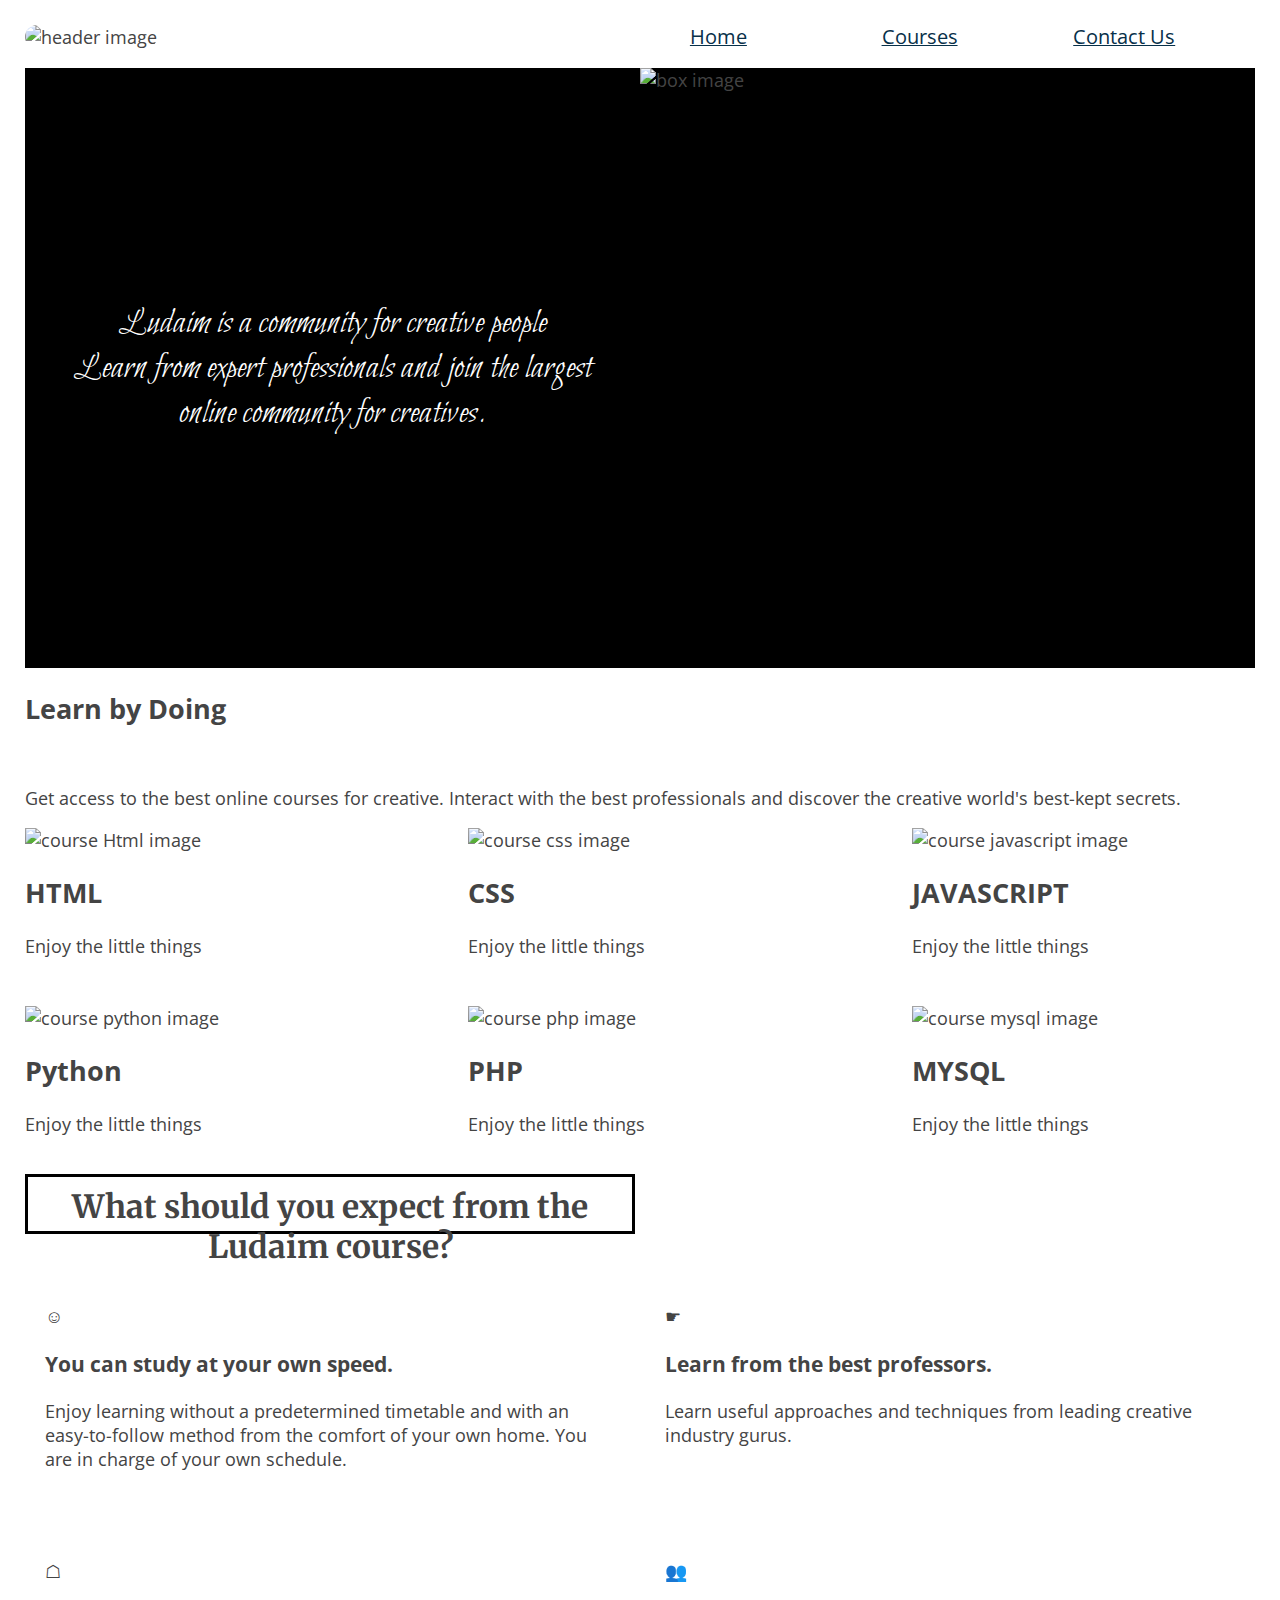
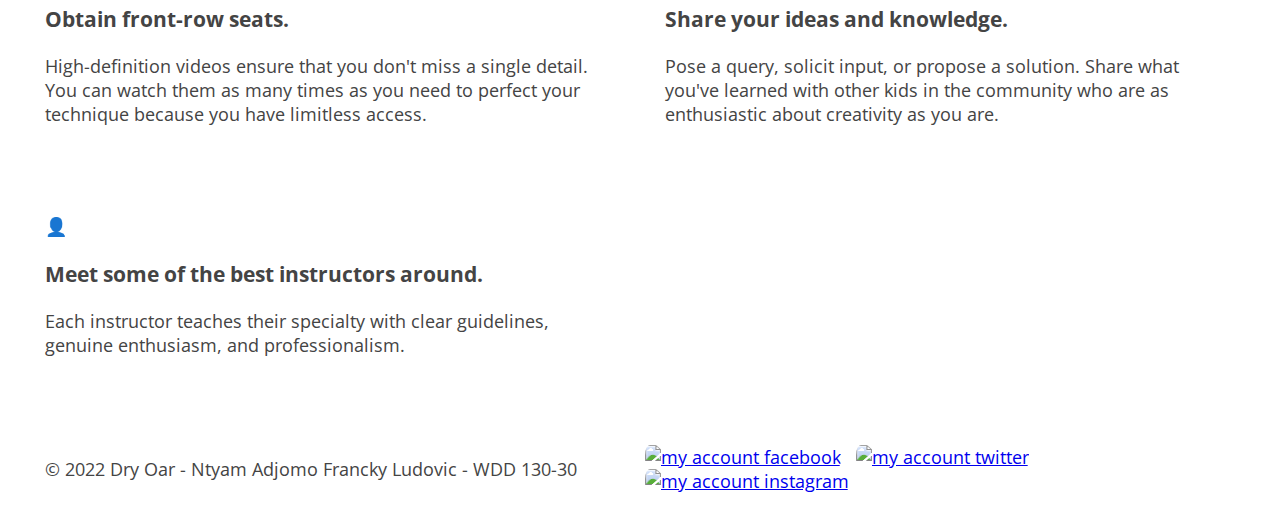
==== index.html @ 741d00c7 "🌌😚 Checkpoint ./style.css:40824721/1485 ./index.html:40824721/1021" ====
<!DOCTYPE html>
<html lang="en-us">
  <head>
    <meta charset="utf-8" />
    <meta name="viewport" content="width=device-width, initial-scale=1" />
    <title>Ludaim</title>
    <link rel="stylesheet" href="style.css" />
  </head>
  <body>
    <div id="container">
      <header>
        <div class="logo-box">
          <img
            src="https://cdn.glitch.global/3646bf9d-c889-4776-b30a-2f760f8d440a/ludaim_logo.png?v=1644066253479"
            alt="header image"
          />
        </div>
        <nav>
          <ul>
            <li><a href="index.html">Home</a></li>
            <li><a href="courses.html">Courses</a></li>
            <li><a href="contact.html">Contact Us</a></li>
          </ul>
        </nav>
      </header>
      <main>
        <div class="banner-box">
          <img
            src="https://cdn.glitch.global/3646bf9d-c889-4776-b30a-2f760f8d440a/Home_image.png?v=1644068769131"
            alt="box image"
          />

          <div class="banner-content">
            <p>
              Ludaim is a community for creative people<br />
              Learn from expert professionals and join the largest online
              community for creatives.
            </p>
          </div>
        </div>
        <div class="content-main">
          <h2>Learn by Doing</h2>
          <p>
            Get access to the best online courses for creative. Interact with
            the best professionals and discover the creative world's best-kept
            secrets.
          </p>
          <div class="courses">
            <article class="html">
              <img
                src="https://cdn.glitch.global/3646bf9d-c889-4776-b30a-2f760f8d440a/html.png?v=1644125349720"
                alt="course Html image"
              />
              <div class="description-course-1">
                <h2>HTML</h2>
                <p>Enjoy the little things</p>
              </div>
            </article>
            <article class="css">
              <img
                src="https://cdn.glitch.global/3646bf9d-c889-4776-b30a-2f760f8d440a/css.png?v=1644125329106"
                alt="course css image"
              />
              <div class="description-course-2">
                <h2>CSS</h2>
                <p>Enjoy the little things</p>
              </div>
            </article>
            <article class="javascript">
              <img
                src="https://cdn.glitch.global/3646bf9d-c889-4776-b30a-2f760f8d440a/javascript.png?v=1644125356375"
                alt="course javascript image"
              />
              <div class="description-course-3">
                <h2>JAVASCRIPT</h2>
                <p>Enjoy the little things</p>
              </div>
            </article>
            <article class="python">
              <img
                src="https://cdn.glitch.global/3646bf9d-c889-4776-b30a-2f760f8d440a/python.png?v=1644125340206"
                alt="course python image"
              />
              <div class="description-course-4">
                <h2>Python</h2>
                <p>Enjoy the little things</p>
              </div>
            </article>
            <article class="php">
              <img
                src="https://cdn.glitch.global/3646bf9d-c889-4776-b30a-2f760f8d440a/php.png?v=1644125372250"
                alt="course php image"
              />
              <div class="description-course-5">
                <h2>PHP</h2>
                <p>Enjoy the little things</p>
              </div>
            </article>
            <article class="mysql">
              <img
                src="https://cdn.glitch.global/3646bf9d-c889-4776-b30a-2f760f8d440a/mysql.png?v=1644125364472"
                alt="course mysql image"
              />
              <div class="description-course-6">
                <h2>MYSQL</h2>
                <p>Enjoy the little things</p>
              </div>
            </article>
          </div>

          <section >
            
            <div class="icon-contain">
                <h1>What should you expect from the Ludaim course?</h1>
                <div class="icon-description-1">
                  <span class="span-1">&#9786;</span>
                  <h3>You can study at your own speed.</h3>
                <p>
                  Enjoy learning without a predetermined timetable and with an
                  easy-to-follow method from the comfort of your own home. You are
                  in charge of your own schedule.
                </p>
              </div>
              <div class="icon-description-2">
                <span class="span-2">&#9755;</span>
                <h3>Learn from the best professors.</h3>
                <p>
                  Learn useful approaches and techniques from leading creative
                  industry gurus.
                </p>
              </div>
              <div class="icon-description-3">
                <span class="span-3">&#9750;</span>
                <h3>Obtain front-row seats.</h3>
                <p>
                  High-definition videos ensure that you don't miss a single
                  detail. You can watch them as many times as you need to perfect
                  your technique because you have limitless access.
                </p>
              </div>
              <div class="icon-description-4">
                <span class="span-4">&#128101;</span>
                <h3>Share your ideas and knowledge.</h3>
                <p>
                  Pose a query, solicit input, or propose a solution. Share what
                  you've learned with other kids in the community who are as
                  enthusiastic about creativity as you are.
                </p>
              </div>
              <div class="icon-description-5">
                <span class="span-5">&#128100;</span>
                <h3>Meet some of the best instructors around.</h3>
                <p>
                  Each instructor teaches their specialty with clear guidelines,
                  genuine enthusiasm, and professionalism.
                </p>
              </div>
            </div>
            
          </section>
        </div>
      </main>
      <footer>
       <p class="p-footer">
        &copy; 2022 Dry Oar - Ntyam Adjomo Francky Ludovic - WDD 130-30
      </p>
      <div class="social">
        <a href="https://www.facebook.com" target="_blank"><img src="https://cdn.glitch.global/b6eade24-04c1-40fd-9557-60f697c52671/rsz_facebook_logo.jpg?v=1642262692365" alt="my account facebook"></a>
        <a href="https://www.twitter.com" target="_blank"><img src="https://cdn.glitch.global/b6eade24-04c1-40fd-9557-60f697c52671/twitter.jpg?v=1642262667601" alt="my account twitter" ></a>
        <a href="https://www.instagram.com" target="_blank"><img src="https://cdn.glitch.global/b6eade24-04c1-40fd-9557-60f697c52671/instagram_logo.jpg?v=1642262712278" alt="my account instagram"></a>
      </div>
      </footer>
    </div>
  </body>
</html>
---- style.css ----
/* Fonts from Google Fonts - more at https://fonts.google.com */
@import url('https://fonts.googleapis.com/css?family=Open+Sans:400,700');
@import url('https://fonts.googleapis.com/css?family=Merriweather:400,700');
@import url('https://fonts.googleapis.com/css2?family=Bilbo+Swash+Caps&display=swap');
body {
  background-color: white;
  font-family: "Open Sans", sans-serif;
  padding: 5px 25px;
  font-size: 18px;
  margin: 0;
  color: #444444;
}

#content {
  max-width: 960px;
  margin: 0 auto;
}

h1 {
  font-family: "Merriweather", serif;
  font-size: 32px;
}

/* Header*/

header {
  display: grid;
  grid-template-columns: 1fr 1fr; 
  align-items: center;
}
img {
  max-width: 100%;
} 
.logo-box img {
  width: 110px;
  border-radius: 20px;
}
/*.logo-box{
  background-color:#073049;
  border: 1px solid white;
  margin-right: 6px;
  border-radius: 50px 50px 0 50px;
  padding: 0.5em;

} */


nav ul {
  display: grid;
  grid-template-columns: repeat(auto-fit, minmax(6em, 1fr));   
  list-style-type:none;
}


nav a {
  color: #073049;
  font-size: 1.1em;
  padding: 0.5em;
  
}
nav a:hover {
    color: #ffffff;
    background-color: #073049;
}

/* Main*/

main {
  display: block;
  background-color:#ffffff;
}
.banner-box {
  display: grid;
  grid-template-columns: 1fr 1fr;
  background-color:#000000;
  height:600px;
}
.banner-box img {
  width: 100%;
  height: 600px;
  grid-column: 2;
  grid-row: 1;
  
}
.banner-content {
  grid-column: 1;
  grid-row: 1;
  padding: 1em;
  text-align: center;
  color: #ffffff;
  font-family:"Bilbo Swash Caps", cursive;
  place-self: center;
  font-size: 2em;
}
.content-main {
  display: grid;
  grid-template-rows: 100px 1fr;
}  

.content-main h2 p {
  grid-row: 1;
  align-items: start;
}

.courses {
  display: grid;
  grid-template-columns: 1fr 1fr 1fr;
  grid-template-rows: 1fr 1fr ;
  grid-column-gap: 100px;
  grid-row-gap:30px;
 
}

.html {
  grid-column: 1;
  grid-row: 1;
  
}
.css {
  grid-column: 2;
  grid-row: 1;
}

.javascript {
  grid-column: 3;
  grid-row: 1;
}
.python {
  grid-column: 1;
  grid-row: 2;
}
.php {
  grid-column: 2;
  grid-row: 2;
}
.mysql {
  grid-column: 3;
  grid-row: 2;
}


section h1 {
  
  text-align: center;
  border: 3px solid #000000;
  margin: 20px auto;
  padding: 10px;
}

.icon-contain {
  display: grid;
  grid-template-columns: 1fr 1fr ;
  grid-template-rows: 100px 1fr 1fr 1fr;
  grid-row-gap:30px;
  grid-column-gap: 10px;
 
  
}

.icon-description-1, .icon-description-2, .icon-description-3, .icon-description-4, .icon-description-5 {
  margin: 0;
  padding: 20px;
}
.icon-description-1 {
  grid-column: 1;
  grid-row: 2;
}
.icon-description-2 {
  grid-column: 2;
  grid-row: 2;
}
.icon-description-3 {
  grid-column: 1;
  grid-row: 3;
}
.icon-description-4 {
  grid-column: 2;
  grid-row: 3;
}
.icon-description-5 {
  grid-column: 1;
  grid-row: 4;
}

/* Footer*/

footer {
  display: grid;
  height: 55px;
  grid-template-columns: 1fr 1fr;
  background-color: #ffffff;
  padding: 20px;
  border-radius: 0 0 10px 10px;
  
}
.p-footer {
  color: ;
}
.social {
  grid-column: 2/3;
  justify-self: end;
  align-self: center;
}
.social img {
    align-self: center;
    padding: 0 5px 0 5px;
}
.social a > img {
    width: 50px;
    border-radius: 10px;
}


@media screen and (max-width: 550px) {
/* beginning of media query */
    .home-grid {
    display: block;
    }

/* end of media query */
}
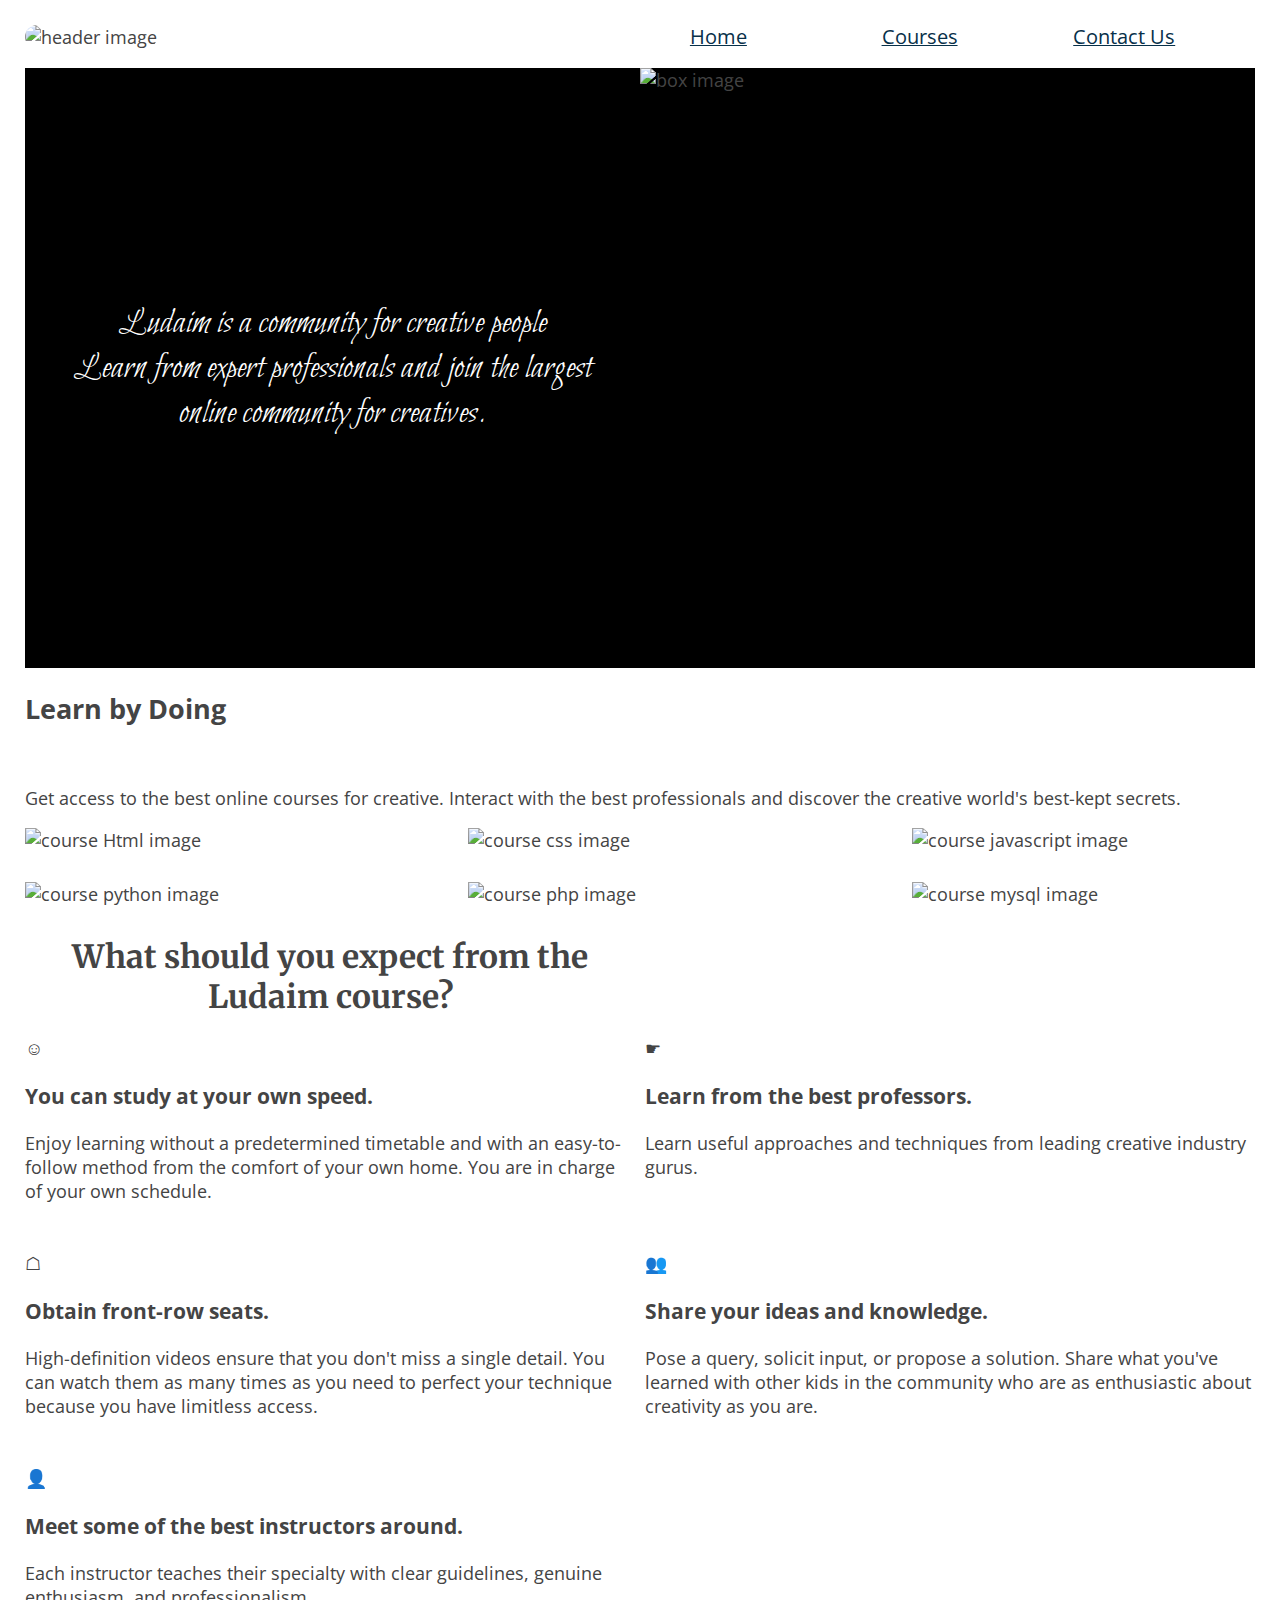
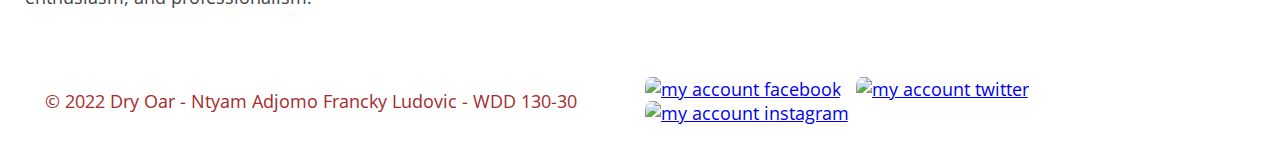
==== commit a2dbb74e: "🏕💧 Checkpoint ./courses.html:40824721/874 ./index.html:40824721/7 ./style.css:40824721/199" ====
--- a/index.html
+++ b/index.html
@@ -30,7 +30,7 @@
             alt="box image"
           />
 
-          <div class="banner-content">
+          <div class="banner-content-course">
             <p>
               Ludaim is a community for creative people<br />
               Learn from expert professionals and join the largest online
@@ -51,60 +51,42 @@
                 src="https://cdn.glitch.global/3646bf9d-c889-4776-b30a-2f760f8d440a/html.png?v=1644125349720"
                 alt="course Html image"
               />
-              <div class="description-course-1">
-                <h2>HTML</h2>
-                <p>Enjoy the little things</p>
-              </div>
+              
             </article>
             <article class="css">
               <img
                 src="https://cdn.glitch.global/3646bf9d-c889-4776-b30a-2f760f8d440a/css.png?v=1644125329106"
                 alt="course css image"
               />
-              <div class="description-course-2">
-                <h2>CSS</h2>
-                <p>Enjoy the little things</p>
-              </div>
+              
             </article>
             <article class="javascript">
               <img
                 src="https://cdn.glitch.global/3646bf9d-c889-4776-b30a-2f760f8d440a/javascript.png?v=1644125356375"
                 alt="course javascript image"
               />
-              <div class="description-course-3">
-                <h2>JAVASCRIPT</h2>
-                <p>Enjoy the little things</p>
-              </div>
+              
             </article>
             <article class="python">
               <img
                 src="https://cdn.glitch.global/3646bf9d-c889-4776-b30a-2f760f8d440a/python.png?v=1644125340206"
                 alt="course python image"
               />
-              <div class="description-course-4">
-                <h2>Python</h2>
-                <p>Enjoy the little things</p>
-              </div>
+              
             </article>
             <article class="php">
               <img
                 src="https://cdn.glitch.global/3646bf9d-c889-4776-b30a-2f760f8d440a/php.png?v=1644125372250"
                 alt="course php image"
               />
-              <div class="description-course-5">
-                <h2>PHP</h2>
-                <p>Enjoy the little things</p>
-              </div>
+              
             </article>
             <article class="mysql">
               <img
                 src="https://cdn.glitch.global/3646bf9d-c889-4776-b30a-2f760f8d440a/mysql.png?v=1644125364472"
                 alt="course mysql image"
               />
-              <div class="description-course-6">
-                <h2>MYSQL</h2>
-                <p>Enjoy the little things</p>
-              </div>
+             
             </article>
           </div>
 
--- a/style.css
+++ b/style.css
@@ -92,6 +92,16 @@
   place-self: center;
   font-size: 2em;
 }
+.banner-content-course {
+  grid-column: 1;
+  grid-row: 1;
+  padding: 1em;
+  text-align: center;
+  color: #ffffff;
+  font-family:"Bilbo Swash Caps", cursive;
+  place-self: center;
+  font-size: 2em;
+}
 .content-main {
   display: grid;
   grid-template-rows: 100px 1fr;
@@ -139,13 +149,6 @@
 }
 
 
-section h1 {
-  
-  text-align: center;
-  border: 3px solid #000000;
-  margin: 20px auto;
-  padding: 10px;
-}
 
 .icon-contain {
   display: grid;
@@ -157,10 +160,13 @@
   
 }
 
-.icon-description-1, .icon-description-2, .icon-description-3, .icon-description-4, .icon-description-5 {
-  margin: 0;
-  padding: 20px;
-}
+section h1 {
+  grid-row: 1;
+  text-align: center;
+  padding: 10px;
+}
+
+
 .icon-description-1 {
   grid-column: 1;
   grid-row: 2;
@@ -194,7 +200,7 @@
   
 }
 .p-footer {
-  color: ;
+  color: brown;
 }
 .social {
   grid-column: 2/3;
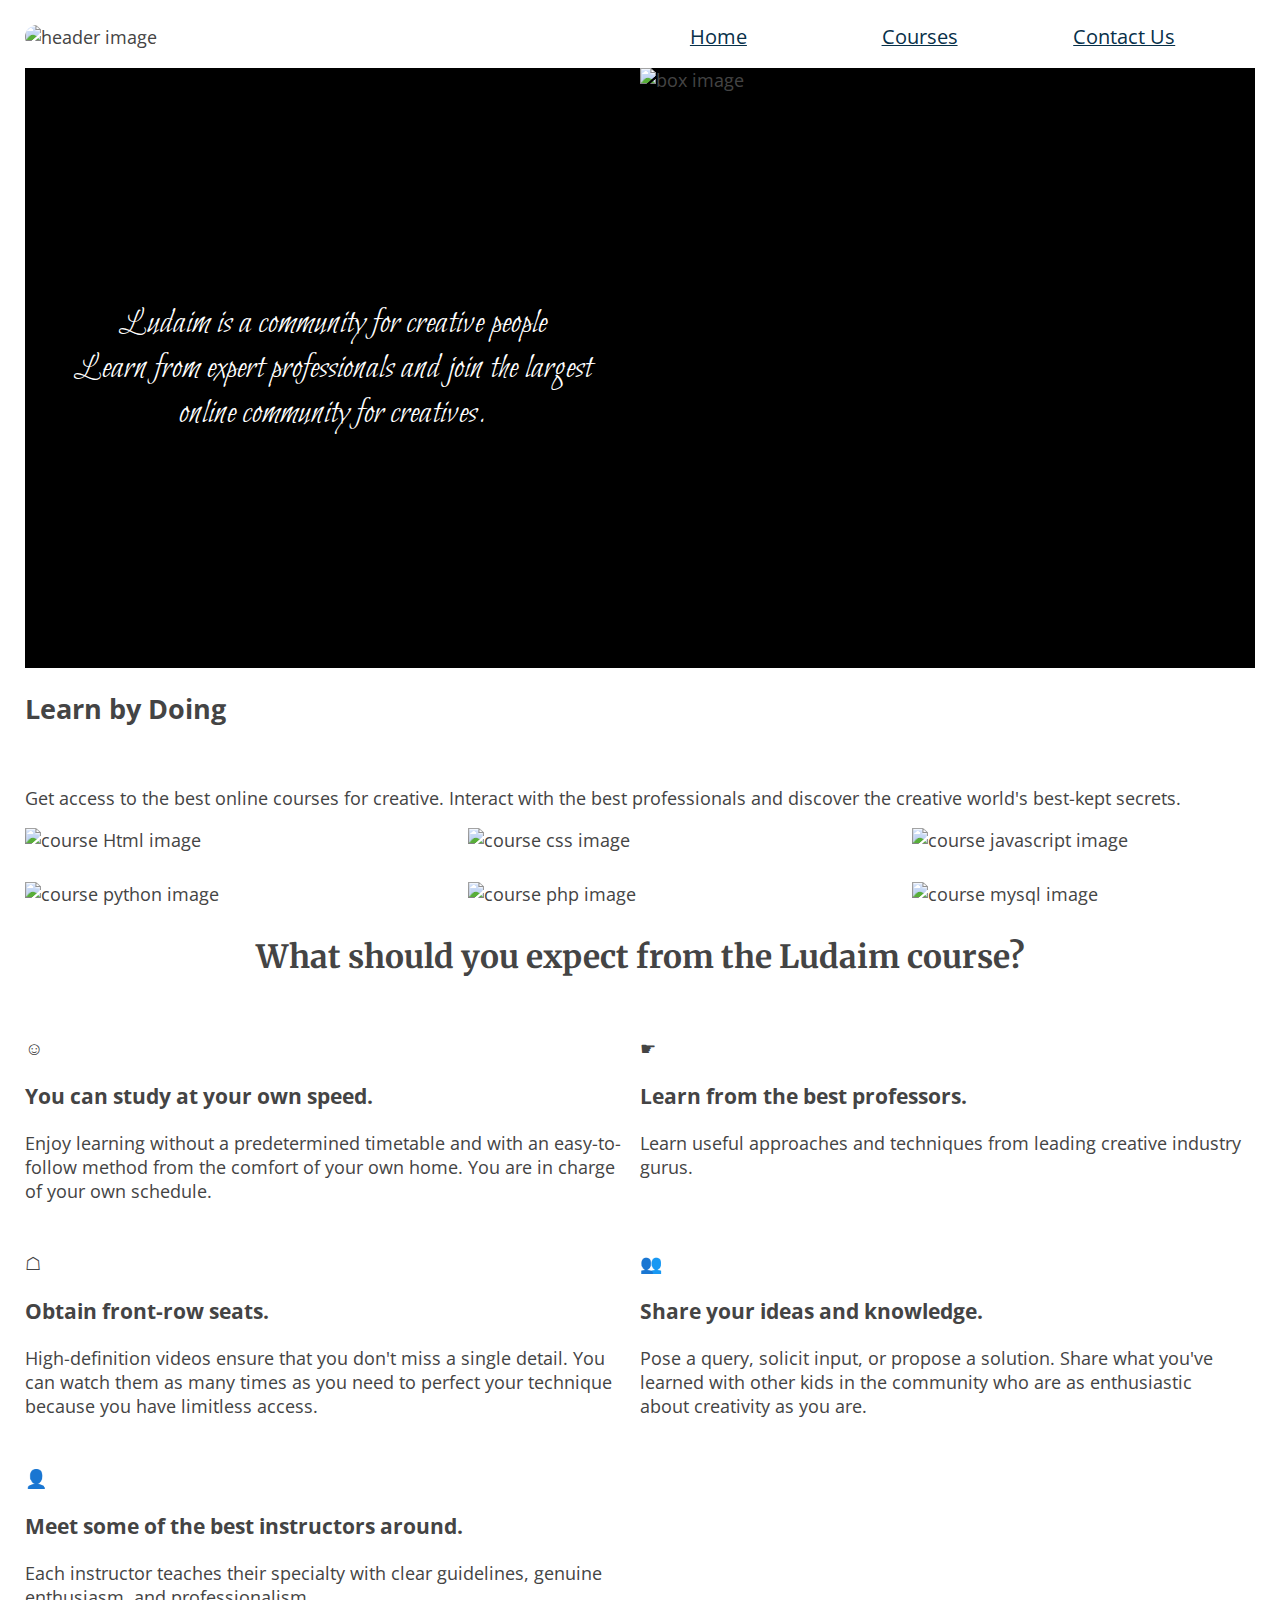
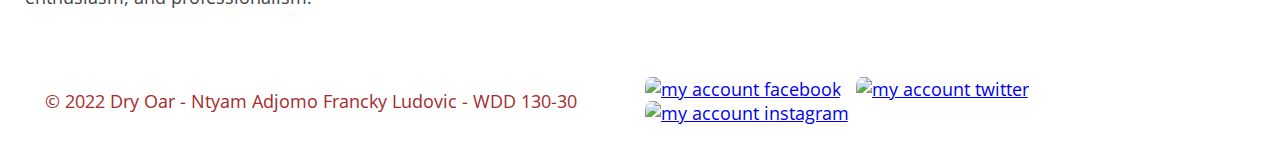
==== commit a403e9e1: "👷🎖 Checkpoint ./style.css:40824721/1134 ./contact.html:40824721/8 ./index.html:40824721/10 ./courses" ====
--- a/index.html
+++ b/index.html
@@ -30,7 +30,7 @@
             alt="box image"
           />
 
-          <div class="banner-content-course">
+          <div class="banner-content">
             <p>
               Ludaim is a community for creative people<br />
               Learn from expert professionals and join the largest online
@@ -45,7 +45,7 @@
             the best professionals and discover the creative world's best-kept
             secrets.
           </p>
-          <div class="courses">
+          <div class="courses-home-page">
             <article class="html">
               <img
                 src="https://cdn.glitch.global/3646bf9d-c889-4776-b30a-2f760f8d440a/html.png?v=1644125349720"
--- a/style.css
+++ b/style.css
@@ -20,6 +20,11 @@
   font-family: "Merriweather", serif;
   font-size: 32px;
 }
+.banner-content-course h2 {
+  font-size: 3em;
+  text-align: center;
+  margin: 190px 0px;
+}
 
 /* Header*/
 
@@ -58,6 +63,12 @@
   padding: 0.5em;
   
 }
+.course-nav a {
+  color: #ffffff;
+  font-size: 1.1em;
+  padding: 0.5em;
+  
+}
 nav a:hover {
     color: #ffffff;
     background-color: #073049;
@@ -95,24 +106,78 @@
 .banner-content-course {
   grid-column: 1;
   grid-row: 1;
-  padding: 1em;
-  text-align: center;
   color: #ffffff;
   font-family:"Bilbo Swash Caps", cursive;
-  place-self: center;
-  font-size: 2em;
-}
+  align-self: end;
+  
+}
+
+.course-nav ul {
+  display: grid;
+  grid-template-columns: 1fr 1fr 1fr 1fr;   
+  list-style-type:none;
+  margin:100px 0px;
+  
+}
+
 .content-main {
   display: grid;
   grid-template-rows: 100px 1fr;
-}  
+}
+
+.section-1 {
+  display: grid;
+  grid-template-rows: 200px 1fr 100px;
+}
+
+.section-2 {
+  display: grid;
+  grid-template-rows: 100px 1fr;
+  margin:50px 0px;
+}
+
+.section-3 {
+  display: grid;
+  grid-template-rows: 1fr 1fr 1fr;
+  margin:50px 0px;
+  background-color: #dad1e6;
+}
+.section-3 h1 {
+  grid-row: 1;
+  align-self: center;
+  justify-self: center;
+}
+.section-3 p {
+  grid-row: 2;
+  align-self: center;
+  justify-self: center;
+  color: #0131b4;
+}
+
+.presentation {
+  grid-row: 1;
+}
+
+.button-load {
+  grid-row: 4;
+  justify-self: center;
+  text-align: center;
+  
+}
+
+
+.form-course {
+  grid-row: 3;
+  align-self: center;
+  justify-self: center;
+}
 
 .content-main h2 p {
   grid-row: 1;
   align-items: start;
 }
 
-.courses {
+.courses-home-page {
   display: grid;
   grid-template-columns: 1fr 1fr 1fr;
   grid-template-rows: 1fr 1fr ;
@@ -120,6 +185,22 @@
   grid-row-gap:30px;
  
 }
+.courses-courses-page {
+  grid-row: 2;
+  display: grid;
+  grid-template-columns: 1fr 1fr 1fr;
+  grid-template-rows: 1fr 1fr ;
+  grid-column-gap: 100px;
+  grid-row-gap:30px;
+  
+}
+
+.courses-category {
+  display: grid;
+  grid-template-columns: 1fr 1fr 1fr;
+  grid-column-gap: 100px;
+  
+}
 
 .html {
   grid-column: 1;
@@ -148,6 +229,15 @@
   grid-row: 2;
 }
 
+.html-2 {
+  grid-column: 1;
+}
+.css-2 {
+  grid-column: 2;
+}
+.javascript-2 {
+  grid-column: 3;
+}
 
 
 .icon-contain {
@@ -160,7 +250,8 @@
   
 }
 
-section h1 {
+.icon-contain h1 {
+  grid-column: 1/ span3;
   grid-row: 1;
   text-align: center;
   padding: 10px;
@@ -187,6 +278,7 @@
   grid-column: 1;
   grid-row: 4;
 }
+
 
 /* Footer*/
 
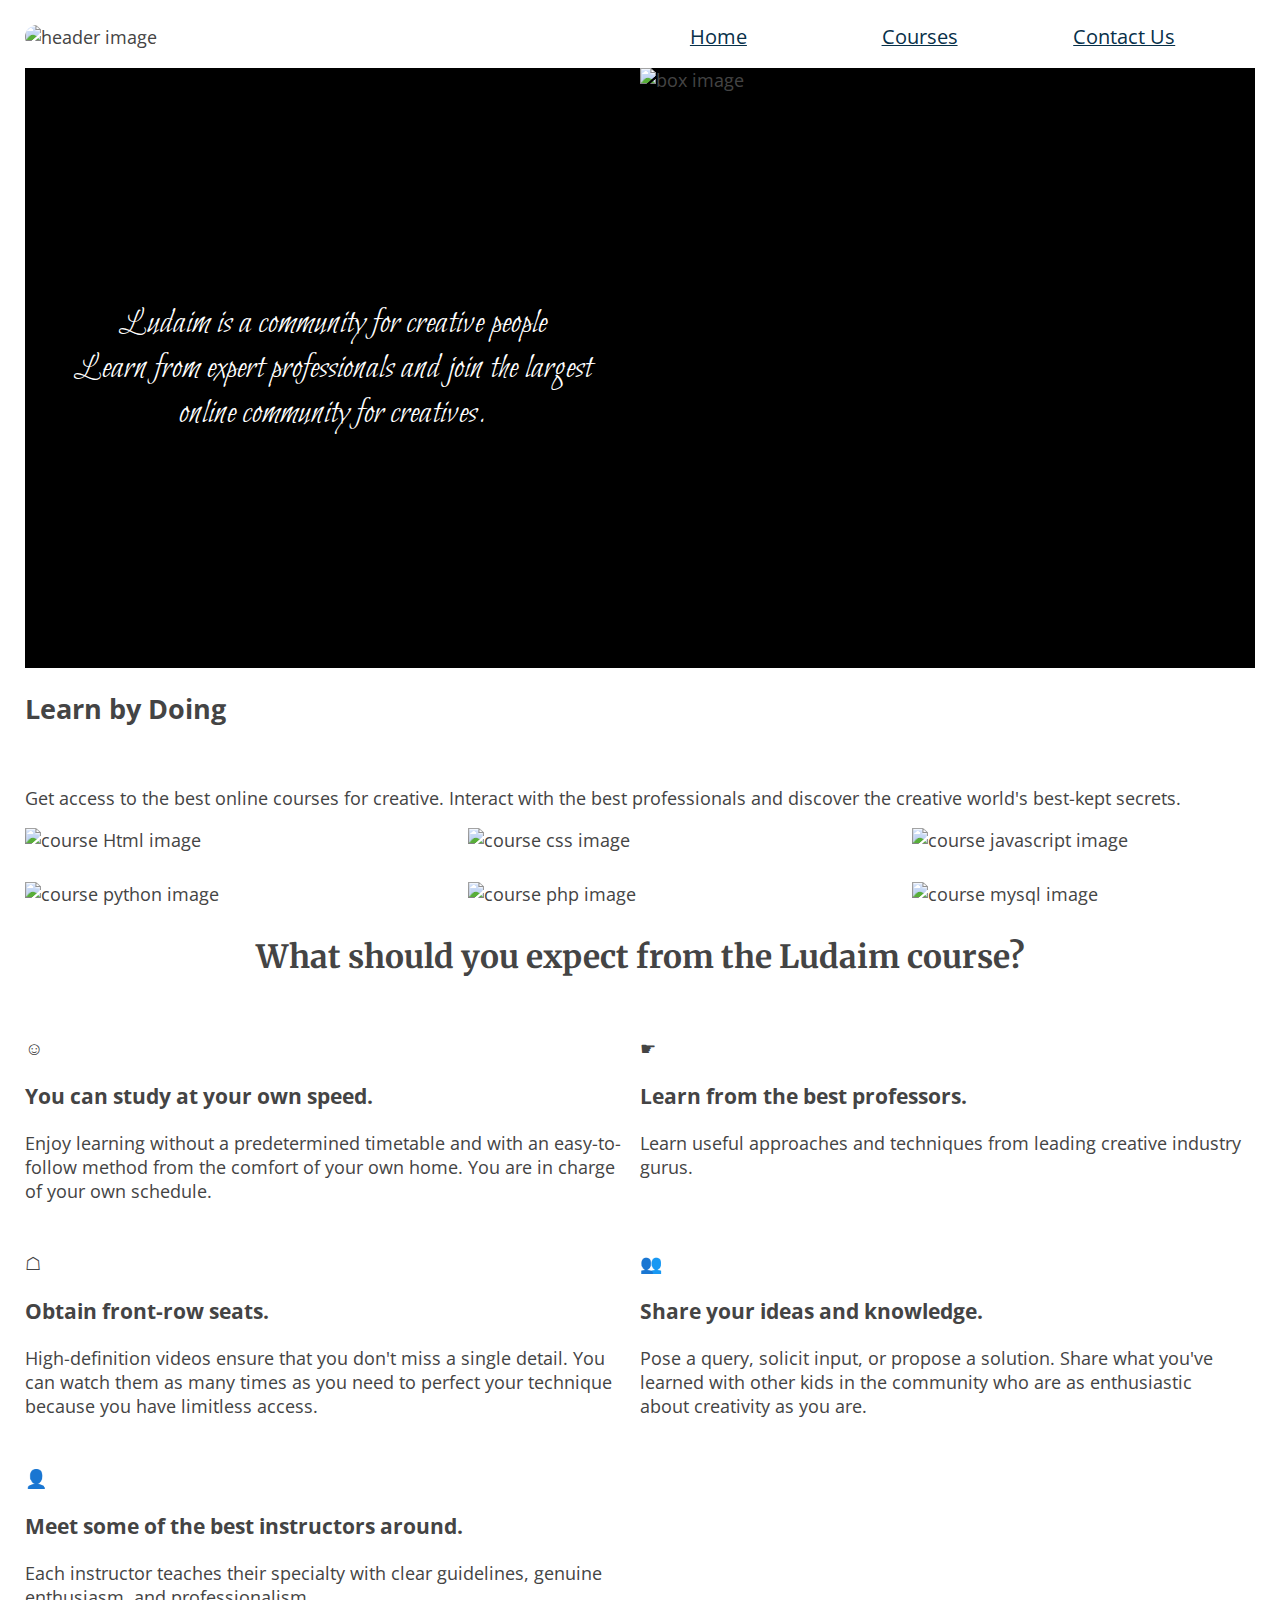
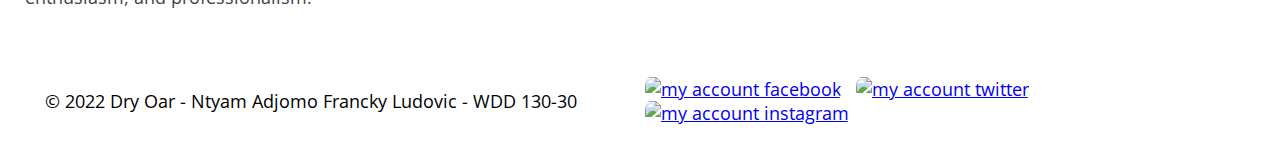
==== commit 52fd9409: "❣️🌦 Checkpoint ./index.html:40824721/122" ====
--- a/index.html
+++ b/index.html
@@ -46,48 +46,48 @@
             secrets.
           </p>
           <div class="courses-home-page">
-            <article class="html">
+            <div class="html">
               <img
                 src="https://cdn.glitch.global/3646bf9d-c889-4776-b30a-2f760f8d440a/html.png?v=1644125349720"
                 alt="course Html image"
               />
               
-            </article>
-            <article class="css">
+            </div>
+            <div class="css">
               <img
                 src="https://cdn.glitch.global/3646bf9d-c889-4776-b30a-2f760f8d440a/css.png?v=1644125329106"
                 alt="course css image"
               />
               
-            </article>
-            <article class="javascript">
+            </div>
+            <div class="javascript">
               <img
                 src="https://cdn.glitch.global/3646bf9d-c889-4776-b30a-2f760f8d440a/javascript.png?v=1644125356375"
                 alt="course javascript image"
               />
               
-            </article>
-            <article class="python">
+            </div>
+            <div class="python">
               <img
                 src="https://cdn.glitch.global/3646bf9d-c889-4776-b30a-2f760f8d440a/python.png?v=1644125340206"
                 alt="course python image"
               />
               
-            </article>
-            <article class="php">
+            </div>
+            <div class="php">
               <img
                 src="https://cdn.glitch.global/3646bf9d-c889-4776-b30a-2f760f8d440a/php.png?v=1644125372250"
                 alt="course php image"
               />
               
-            </article>
-            <article class="mysql">
+            </div>
+            <div class="mysql">
               <img
                 src="https://cdn.glitch.global/3646bf9d-c889-4776-b30a-2f760f8d440a/mysql.png?v=1644125364472"
                 alt="course mysql image"
               />
              
-            </article>
+            </div>
           </div>
 
           <section >
--- a/style.css
+++ b/style.css
@@ -80,6 +80,9 @@
   display: block;
   background-color:#ffffff;
 }
+
+/* banner-bqx and banner-contain*/
+
 .banner-box {
   display: grid;
   grid-template-columns: 1fr 1fr;
@@ -92,6 +95,9 @@
   grid-column: 2;
   grid-row: 1;
   
+}
+.banner-box-contact img {
+  width: 100%;
 }
 .banner-content {
   grid-column: 1;
@@ -125,6 +131,35 @@
   grid-template-rows: 100px 1fr;
 }
 
+.content-main-contact {
+  display:grid;
+  grid-template-rows: 150px 1fr;
+  grid-row-gap:20px;
+  background-color: #92d36e;
+  margin: 50px 10px;
+}
+.content-main-contact h1 {
+  grid-row: 1;
+  text-align: center;
+  border: 2px solid black;
+  background-color: #ffffff;
+  justify-self: center;
+  padding: 30px 40px;
+  
+}
+.info {
+  grid-row: 2;
+  text-align: center;
+  border: 2px solid black;
+  background-color: #ffa382;
+  justify-self: center;
+  font-size: 1em;
+  padding: 20px 80px;
+  
+}
+
+/* style of Section */
+
 .section-1 {
   display: grid;
   grid-template-rows: 200px 1fr 100px;
@@ -165,7 +200,6 @@
   
 }
 
-
 .form-course {
   grid-row: 3;
   align-self: center;
@@ -176,6 +210,8 @@
   grid-row: 1;
   align-items: start;
 }
+
+/* style of couses*/
 
 .courses-home-page {
   display: grid;
@@ -292,7 +328,7 @@
   
 }
 .p-footer {
-  color: brown;
+  color: black;
 }
 .social {
   grid-column: 2/3;
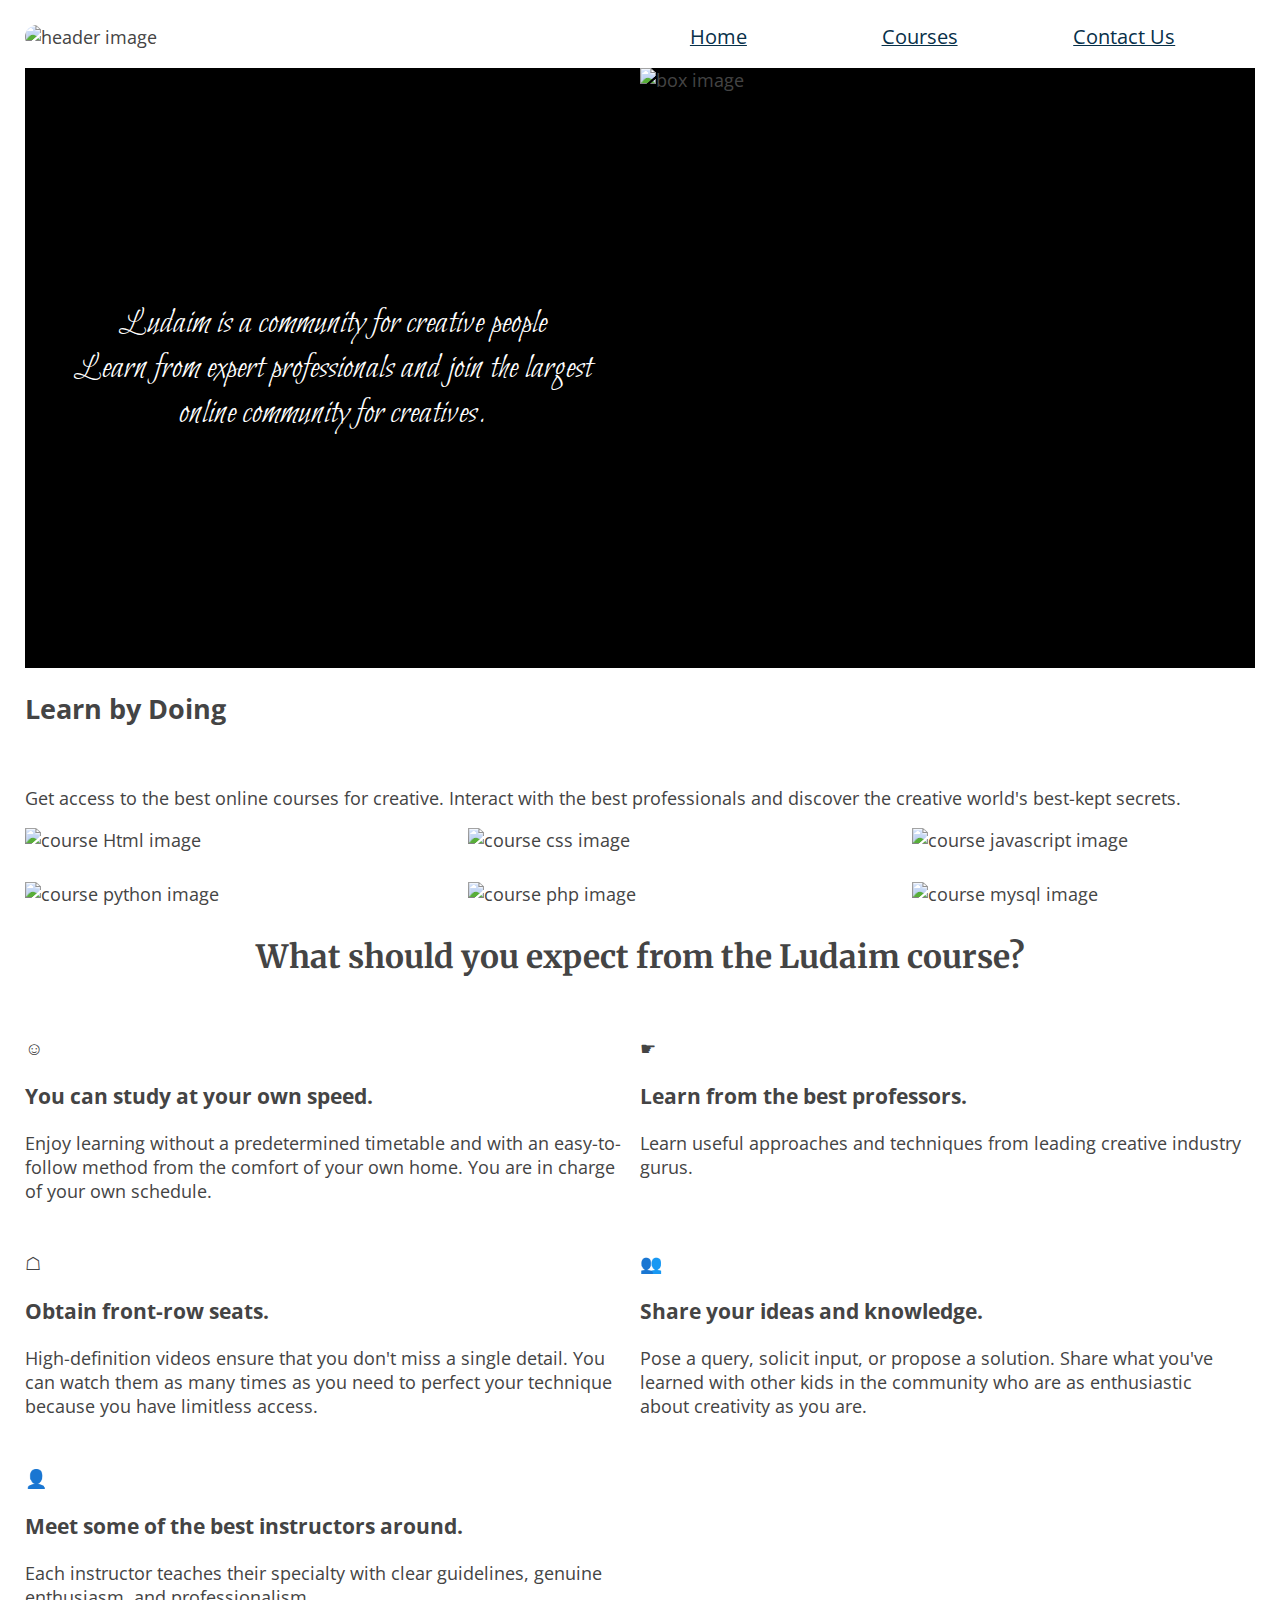
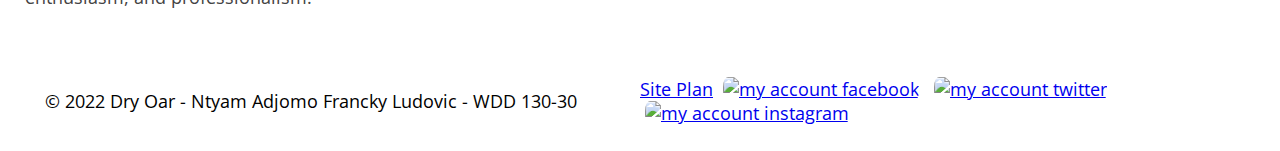
==== commit a981eb98: "😼🚛 Checkpoint ./index.html:40824721/434 ./courses.html:40824721/110 ./contact.html:40824721/110" ====
--- a/index.html
+++ b/index.html
@@ -147,6 +147,7 @@
         &copy; 2022 Dry Oar - Ntyam Adjomo Francky Ludovic - WDD 130-30
       </p>
       <div class="social">
+        <a href="https://peaceful-wandering-continent.glitch.me/site-plan.html" target="_blank">Site Plan</a>
         <a href="https://www.facebook.com" target="_blank"><img src="https://cdn.glitch.global/b6eade24-04c1-40fd-9557-60f697c52671/rsz_facebook_logo.jpg?v=1642262692365" alt="my account facebook"></a>
         <a href="https://www.twitter.com" target="_blank"><img src="https://cdn.glitch.global/b6eade24-04c1-40fd-9557-60f697c52671/twitter.jpg?v=1642262667601" alt="my account twitter" ></a>
         <a href="https://www.instagram.com" target="_blank"><img src="https://cdn.glitch.global/b6eade24-04c1-40fd-9557-60f697c52671/instagram_logo.jpg?v=1642262712278" alt="my account instagram"></a>
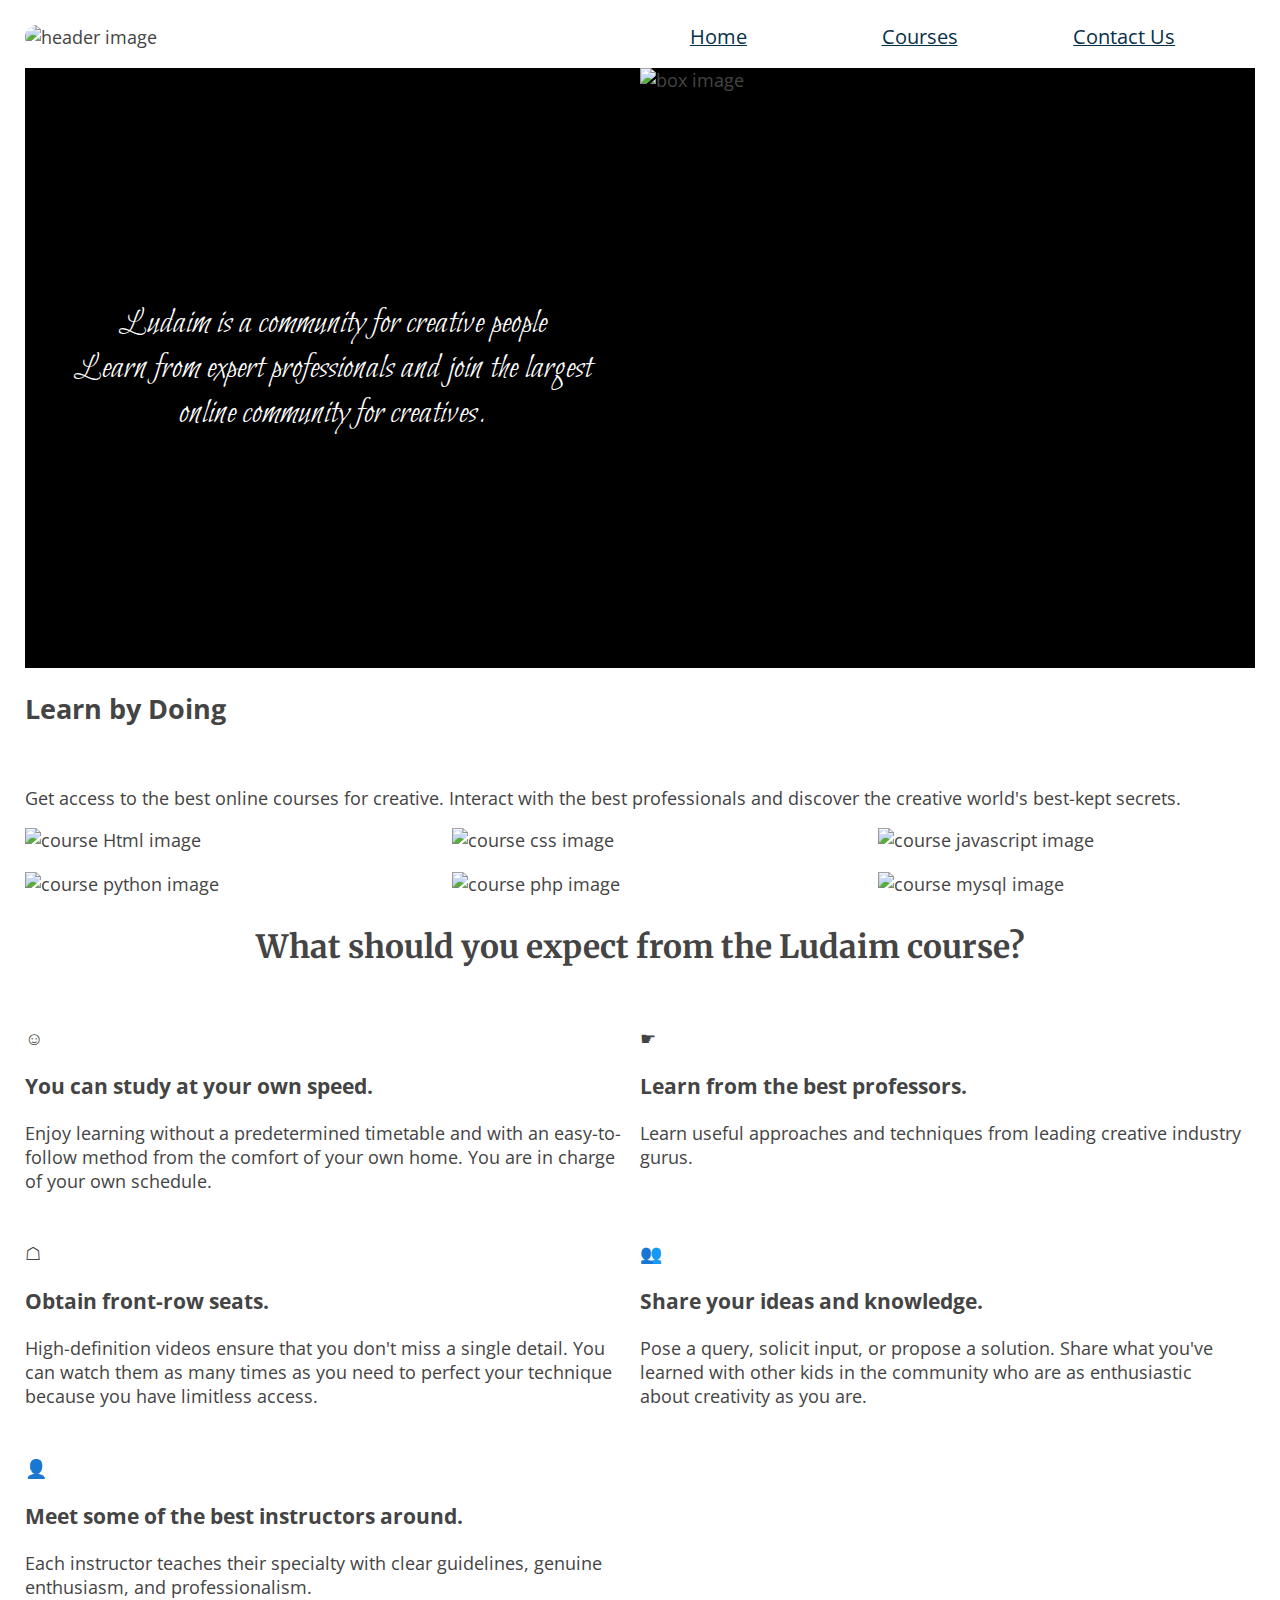
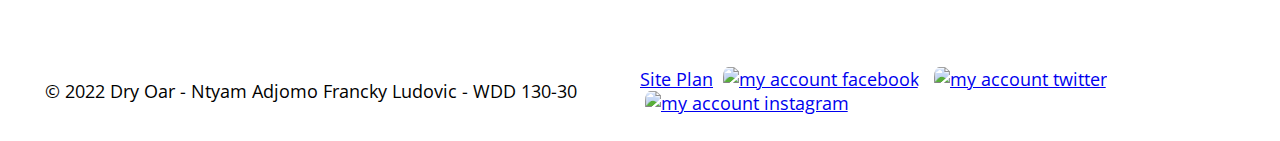
==== commit c75e8198: "🚆🍘 Checkpoint ./index.html:40824721/10 ./style.css:40824721/647" ====
--- a/index.html
+++ b/index.html
@@ -24,7 +24,7 @@
         </nav>
       </header>
       <main>
-        <div class="banner-box">
+        <div class="banner-box-home">
           <img
             src="https://cdn.glitch.global/3646bf9d-c889-4776-b30a-2f760f8d440a/Home_image.png?v=1644068769131"
             alt="box image"
--- a/style.css
+++ b/style.css
@@ -63,10 +63,16 @@
   padding: 0.5em;
   
 }
-.course-nav a {
+.course-nav-1 a {
   color: #ffffff;
-  font-size: 1.1em;
+  font-size: 1em;
   padding: 0.5em;
+  
+}
+.course-nav-2 a {
+  color: #073049;
+  font-size: 0.7em;
+  padding: 0.1em;
   
 }
 nav a:hover {
@@ -83,13 +89,27 @@
 
 /* banner-bqx and banner-contain*/
 
-.banner-box {
+.banner-box-home {
   display: grid;
   grid-template-columns: 1fr 1fr;
   background-color:#000000;
   height:600px;
 }
-.banner-box img {
+.banner-box-home img {
+  width: 100%;
+  height: 600px;
+  grid-column: 2;
+  grid-row: 1;
+  
+}
+
+.banner-box-courses {
+  display: grid;
+  grid-template-columns: 1fr 1fr;
+  background-color:#000000;
+  height:600px;
+}
+.banner-box-courses img {
   width: 100%;
   height: 600px;
   grid-column: 2;
@@ -162,7 +182,7 @@
 
 .section-1 {
   display: grid;
-  grid-template-rows: 200px 1fr 100px;
+  grid-template-rows: 300px 1fr 100px;
 }
 
 .section-2 {
@@ -190,7 +210,18 @@
 }
 
 .presentation {
-  grid-row: 1;
+  display: grid;
+  grid-template-rows: 100px 100px 100px;
+  grid-row: 1;
+}
+.presentation h2 {
+  grid-row: 1;
+}
+.presentation p {
+  grid-row: 2;
+}
+.presentation nav{
+  grid-row: 3;
 }
 
 .button-load {
@@ -217,8 +248,8 @@
   display: grid;
   grid-template-columns: 1fr 1fr 1fr;
   grid-template-rows: 1fr 1fr ;
-  grid-column-gap: 100px;
-  grid-row-gap:30px;
+  grid-column-gap: 50px;
+  grid-row-gap:20px;
  
 }
 .courses-courses-page {
@@ -226,15 +257,15 @@
   display: grid;
   grid-template-columns: 1fr 1fr 1fr;
   grid-template-rows: 1fr 1fr ;
-  grid-column-gap: 100px;
-  grid-row-gap:30px;
+  grid-column-gap: 50px;
+  grid-row-gap:20px;
   
 }
 
 .courses-category {
   display: grid;
   grid-template-columns: 1fr 1fr 1fr;
-  grid-column-gap: 100px;
+  grid-column-gap: 50px;
   
 }
 
@@ -347,9 +378,66 @@
 
 @media screen and (max-width: 550px) {
 /* beginning of media query */
-    .home-grid {
+    .section-1 .section-2 .section-3 footer{
     display: block;
+    
     }
+    .social a > img {
+    width: 20px;
+    border-radius: 10px;
+  }
+  .banner-box-courses .banner-box-home img {
+    width: auto;
+    height: auto;
+  }
+  .banner-box-courses {
+    height: 114px;
+    margin-bottom: 90px;
+    display: block;
+  }
+  
+  .banner-box-home {
+    display: block;
+    margin-bottom: 90px;
+  }
+  .banner-content-course h2 {
+    color: black;
+  }
+ 
+  nav ul {
+    display: block;
+  }
+  nav a {
+    font-size: 0.5em;
+  
+  }
+  .course-nav-1 {
+    color: black;
+  }
+  .course-nav-2 a {
+    font-size: 0.5em;
+    
+  }
+   .social a {
+    font-size: 0.5em;
+  }
+  .courses-category ,h4 p {
+    font-size: 0.5em;
+  }
+  .section-2 h1 a {
+    font-size: 0.5em;
+  }
+  .section-3, h1 p {
+    font-size: 0.5em;
+    padding: 10px;
+  }
+
+  .p-footer {
+    color: black;
+    font-size: 0.5em
+}
+  
+ 
 
 /* end of media query */
 }
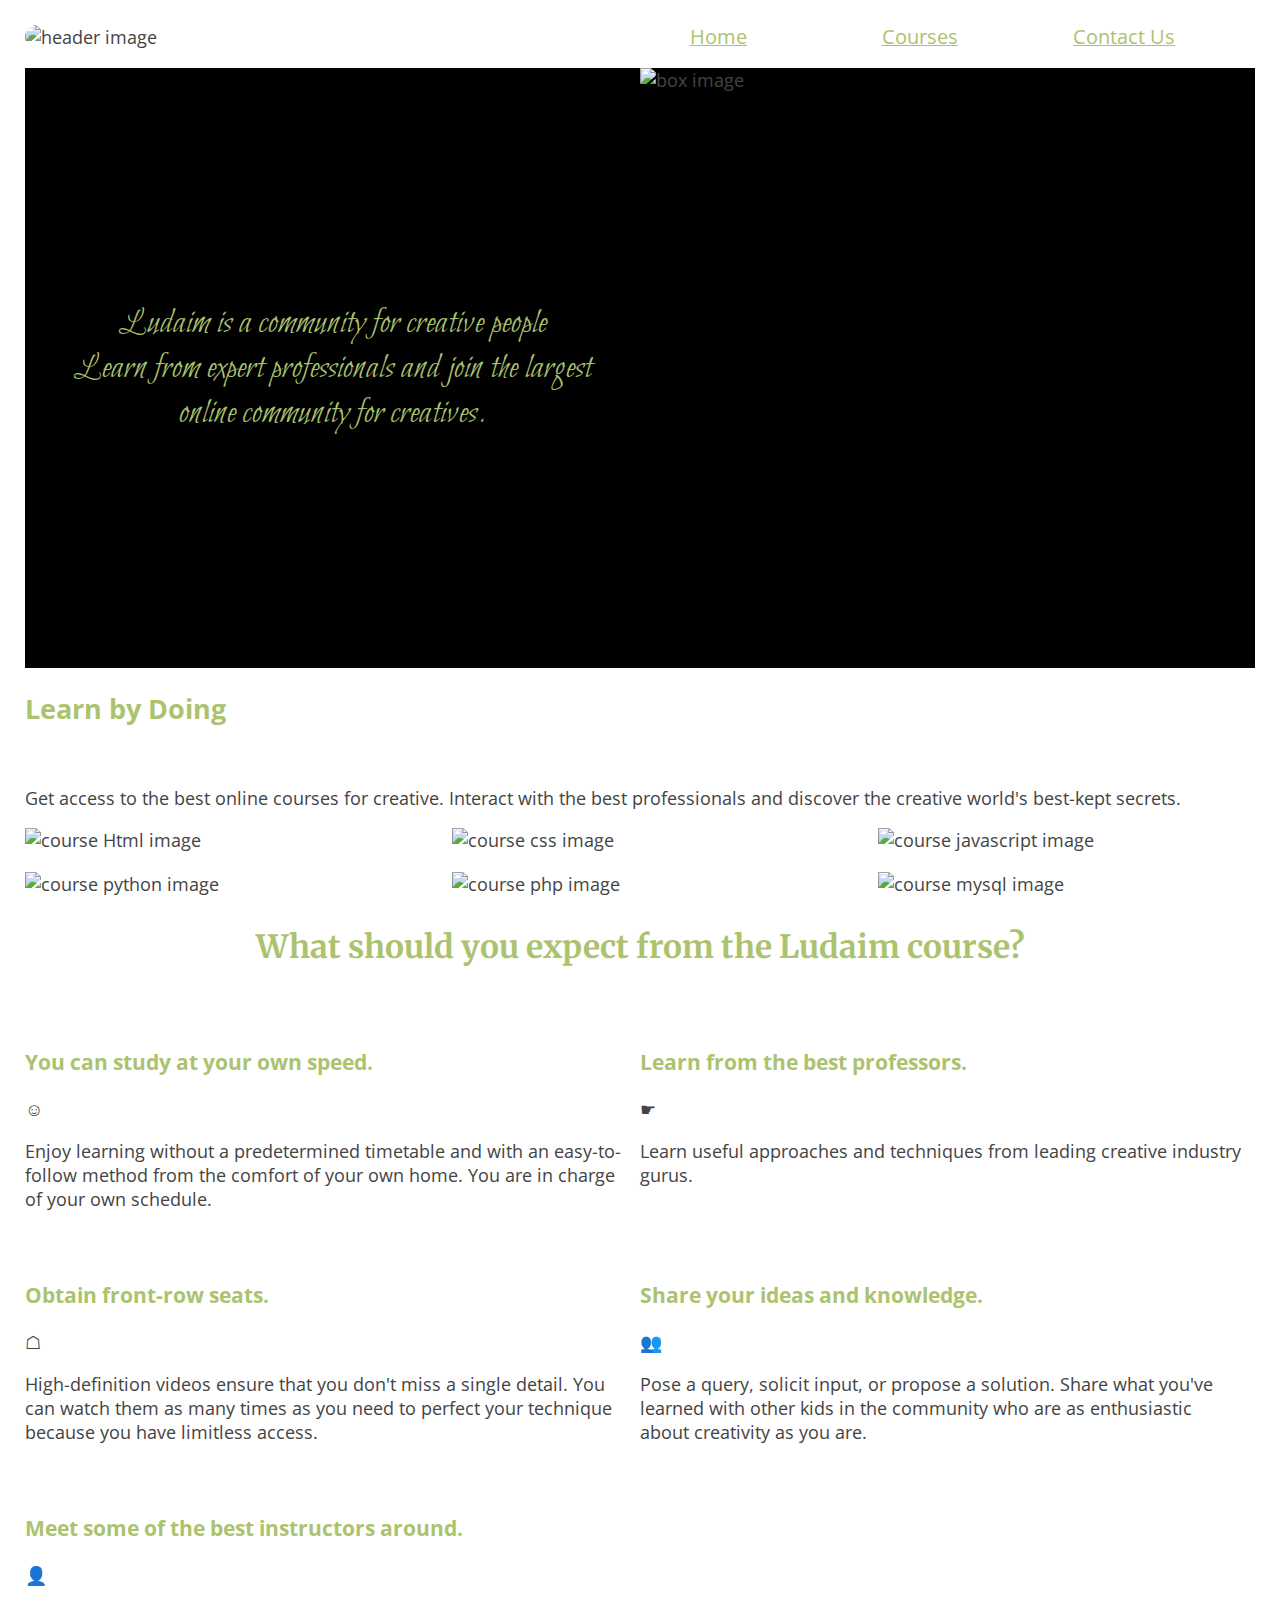
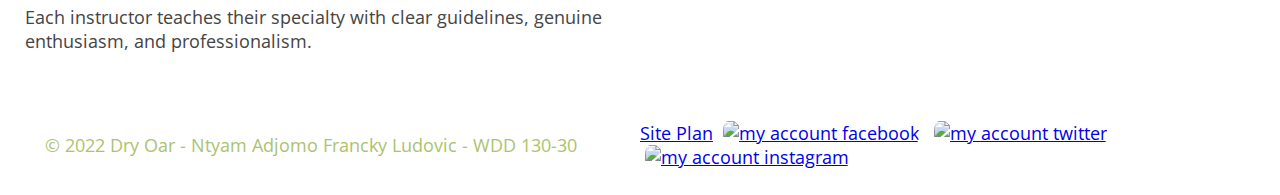
==== commit 558f4675: "⛷📖 Checkpoint ./style.css:40824721/8 ./index.html:40824721/532" ====
--- a/index.html
+++ b/index.html
@@ -26,7 +26,7 @@
       <main>
         <div class="banner-box-home">
           <img
-            src="https://cdn.glitch.global/3646bf9d-c889-4776-b30a-2f760f8d440a/Home_image.png?v=1644068769131"
+            src="https://cdn.glitch.global/3646bf9d-c889-4776-b30a-2f760f8d440a/home-banner.png?v=1644862338463"
             alt="box image"
           />
 
@@ -48,42 +48,42 @@
           <div class="courses-home-page">
             <div class="html">
               <img
-                src="https://cdn.glitch.global/3646bf9d-c889-4776-b30a-2f760f8d440a/html.png?v=1644125349720"
+                src="https://cdn.glitch.global/3646bf9d-c889-4776-b30a-2f760f8d440a/html.png?v=1644864039219"
                 alt="course Html image"
               />
               
             </div>
             <div class="css">
               <img
-                src="https://cdn.glitch.global/3646bf9d-c889-4776-b30a-2f760f8d440a/css.png?v=1644125329106"
+                src="https://cdn.glitch.global/3646bf9d-c889-4776-b30a-2f760f8d440a/css.png?v=1644864026475"
                 alt="course css image"
               />
               
             </div>
             <div class="javascript">
               <img
-                src="https://cdn.glitch.global/3646bf9d-c889-4776-b30a-2f760f8d440a/javascript.png?v=1644125356375"
+                src="https://cdn.glitch.global/3646bf9d-c889-4776-b30a-2f760f8d440a/javascript.png?v=1644864046846"
                 alt="course javascript image"
               />
               
             </div>
             <div class="python">
               <img
-                src="https://cdn.glitch.global/3646bf9d-c889-4776-b30a-2f760f8d440a/python.png?v=1644125340206"
+                src="https://cdn.glitch.global/3646bf9d-c889-4776-b30a-2f760f8d440a/python.png?v=1644864100717"
                 alt="course python image"
               />
               
             </div>
             <div class="php">
               <img
-                src="https://cdn.glitch.global/3646bf9d-c889-4776-b30a-2f760f8d440a/php.png?v=1644125372250"
+                src="https://cdn.glitch.global/3646bf9d-c889-4776-b30a-2f760f8d440a/php.png?v=1644864086020"
                 alt="course php image"
               />
               
             </div>
             <div class="mysql">
               <img
-                src="https://cdn.glitch.global/3646bf9d-c889-4776-b30a-2f760f8d440a/mysql.png?v=1644125364472"
+                src="https://cdn.glitch.global/3646bf9d-c889-4776-b30a-2f760f8d440a/mysql.png?v=1644864055959"
                 alt="course mysql image"
               />
              
@@ -95,8 +95,8 @@
             <div class="icon-contain">
                 <h1>What should you expect from the Ludaim course?</h1>
                 <div class="icon-description-1">
+                  <h3>You can study at your own speed.</h3>
                   <span class="span-1">&#9786;</span>
-                  <h3>You can study at your own speed.</h3>
                 <p>
                   Enjoy learning without a predetermined timetable and with an
                   easy-to-follow method from the comfort of your own home. You are
@@ -104,16 +104,16 @@
                 </p>
               </div>
               <div class="icon-description-2">
+                <h3>Learn from the best professors.</h3>
                 <span class="span-2">&#9755;</span>
-                <h3>Learn from the best professors.</h3>
                 <p>
                   Learn useful approaches and techniques from leading creative
                   industry gurus.
                 </p>
               </div>
               <div class="icon-description-3">
+                <h3>Obtain front-row seats.</h3>
                 <span class="span-3">&#9750;</span>
-                <h3>Obtain front-row seats.</h3>
                 <p>
                   High-definition videos ensure that you don't miss a single
                   detail. You can watch them as many times as you need to perfect
@@ -121,8 +121,8 @@
                 </p>
               </div>
               <div class="icon-description-4">
+                <h3>Share your ideas and knowledge.</h3>
                 <span class="span-4">&#128101;</span>
-                <h3>Share your ideas and knowledge.</h3>
                 <p>
                   Pose a query, solicit input, or propose a solution. Share what
                   you've learned with other kids in the community who are as
@@ -130,8 +130,8 @@
                 </p>
               </div>
               <div class="icon-description-5">
+                <h3>Meet some of the best instructors around.</h3>
                 <span class="span-5">&#128100;</span>
-                <h3>Meet some of the best instructors around.</h3>
                 <p>
                   Each instructor teaches their specialty with clear guidelines,
                   genuine enthusiasm, and professionalism.
--- a/style.css
+++ b/style.css
@@ -19,6 +19,10 @@
 h1 {
   font-family: "Merriweather", serif;
   font-size: 32px;
+  color: #ABC36F;
+}
+h2, h3, h4 {
+  color: #ABC36F;
 }
 .banner-content-course h2 {
   font-size: 3em;
@@ -40,14 +44,6 @@
   width: 110px;
   border-radius: 20px;
 }
-/*.logo-box{
-  background-color:#073049;
-  border: 1px solid white;
-  margin-right: 6px;
-  border-radius: 50px 50px 0 50px;
-  padding: 0.5em;
-
-} */
 
 
 nav ul {
@@ -58,7 +54,7 @@
 
 
 nav a {
-  color: #073049;
+  color: #ABC36F;
   font-size: 1.1em;
   padding: 0.5em;
   
@@ -70,14 +66,19 @@
   
 }
 .course-nav-2 a {
-  color: #073049;
-  font-size: 0.7em;
+  color: #ABC36F;
+  font-size: 1em;
   padding: 0.1em;
   
 }
+
+.section-2 a {
+  color: #ABC36F;
+}
+
 nav a:hover {
     color: #ffffff;
-    background-color: #073049;
+    background-color: #ABC36F;
 }
 
 /* Main*/
@@ -108,6 +109,7 @@
   grid-template-columns: 1fr 1fr;
   background-color:#000000;
   height:600px;
+  margin: 0px 0px;
 }
 .banner-box-courses img {
   width: 100%;
@@ -124,7 +126,7 @@
   grid-row: 1;
   padding: 1em;
   text-align: center;
-  color: #ffffff;
+  color: #ABC36F;
   font-family:"Bilbo Swash Caps", cursive;
   place-self: center;
   font-size: 2em;
@@ -155,7 +157,7 @@
   display:grid;
   grid-template-rows: 150px 1fr;
   grid-row-gap:20px;
-  background-color: #92d36e;
+  background-color: #E2E9C4;
   margin: 50px 10px;
 }
 .content-main-contact h1 {
@@ -171,7 +173,7 @@
   grid-row: 2;
   text-align: center;
   border: 2px solid black;
-  background-color: #ffa382;
+  background-color: #D5DABE;
   justify-self: center;
   font-size: 1em;
   padding: 20px 80px;
@@ -195,7 +197,7 @@
   display: grid;
   grid-template-rows: 1fr 1fr 1fr;
   margin:50px 0px;
-  background-color: #dad1e6;
+  background-color: #D5DABE;
 }
 .section-3 h1 {
   grid-row: 1;
@@ -206,7 +208,6 @@
   grid-row: 2;
   align-self: center;
   justify-self: center;
-  color: #0131b4;
 }
 
 .presentation {
@@ -216,6 +217,7 @@
 }
 .presentation h2 {
   grid-row: 1;
+  color: #ABC36F;
 }
 .presentation p {
   grid-row: 2;
@@ -228,7 +230,9 @@
   grid-row: 4;
   justify-self: center;
   text-align: center;
-  
+  background-color: #ABC36F;
+  color: #ffffff;
+  border-radius: 5px 5px 5px 5px;
 }
 
 .form-course {
@@ -296,13 +300,13 @@
   grid-row: 2;
 }
 
-.html-2 {
-  grid-column: 1;
-}
-.css-2 {
-  grid-column: 2;
-}
-.javascript-2 {
+.react {
+  grid-column: 1;
+}
+.nodejs {
+  grid-column: 2;
+}
+.django {
   grid-column: 3;
 }
 
@@ -359,7 +363,7 @@
   
 }
 .p-footer {
-  color: black;
+  color: #ABC36F;
 }
 .social {
   grid-column: 2/3;
@@ -378,57 +382,45 @@
 
 @media screen and (max-width: 550px) {
 /* beginning of media query */
+
     .section-1 .section-2 .section-3 footer{
     display: block;
     
     }
+   nav a {
+    font-size: 0.8em;
+  }
+    .course-nav-1 a {
+  font-size: 0.5em;
+  padding: 0.2em;
+  
+}
+    .banner-box-courses img {
+      width: 100%;
+      height: 114px;
+  
+  
+}
+    .banner-box-home img {
+  width: 100%;
+  height: 200px;
+  
+}
     .social a > img {
     width: 20px;
     border-radius: 10px;
   }
-  .banner-box-courses .banner-box-home img {
-    width: auto;
-    height: auto;
-  }
-  .banner-box-courses {
-    height: 114px;
-    margin-bottom: 90px;
-    display: block;
-  }
-  
-  .banner-box-home {
-    display: block;
-    margin-bottom: 90px;
-  }
-  .banner-content-course h2 {
-    color: black;
-  }
- 
-  nav ul {
-    display: block;
-  }
-  nav a {
-    font-size: 0.5em;
-  
-  }
-  .course-nav-1 {
-    color: black;
-  }
-  .course-nav-2 a {
-    font-size: 0.5em;
-    
-  }
-   .social a {
+     .social a {
     font-size: 0.5em;
   }
   .courses-category ,h4 p {
     font-size: 0.5em;
   }
   .section-2 h1 a {
-    font-size: 0.5em;
+    font-size: 0.6em;
   }
   .section-3, h1 p {
-    font-size: 0.5em;
+    font-size: 0.7em;
     padding: 10px;
   }
 
@@ -436,8 +428,34 @@
     color: black;
     font-size: 0.5em
 }
-  
+  .banner-box-home {
+  height:200px;
+}
+
+  .banner-content {
+  font-size: 0.9em;
+}
+  .banner-box-courses {
+  height: 114px;
+}
+
+.banner-content-course h2 {
+  font-size: 1em;
+  text-align: center;
+  margin: 10px 0px;
+}
+
+  
+
+  nav ul {
+    display: block;
+  }
+  
+  .course-nav-1 {
+    color: black;
+  }
  
 
+
 /* end of media query */
 }
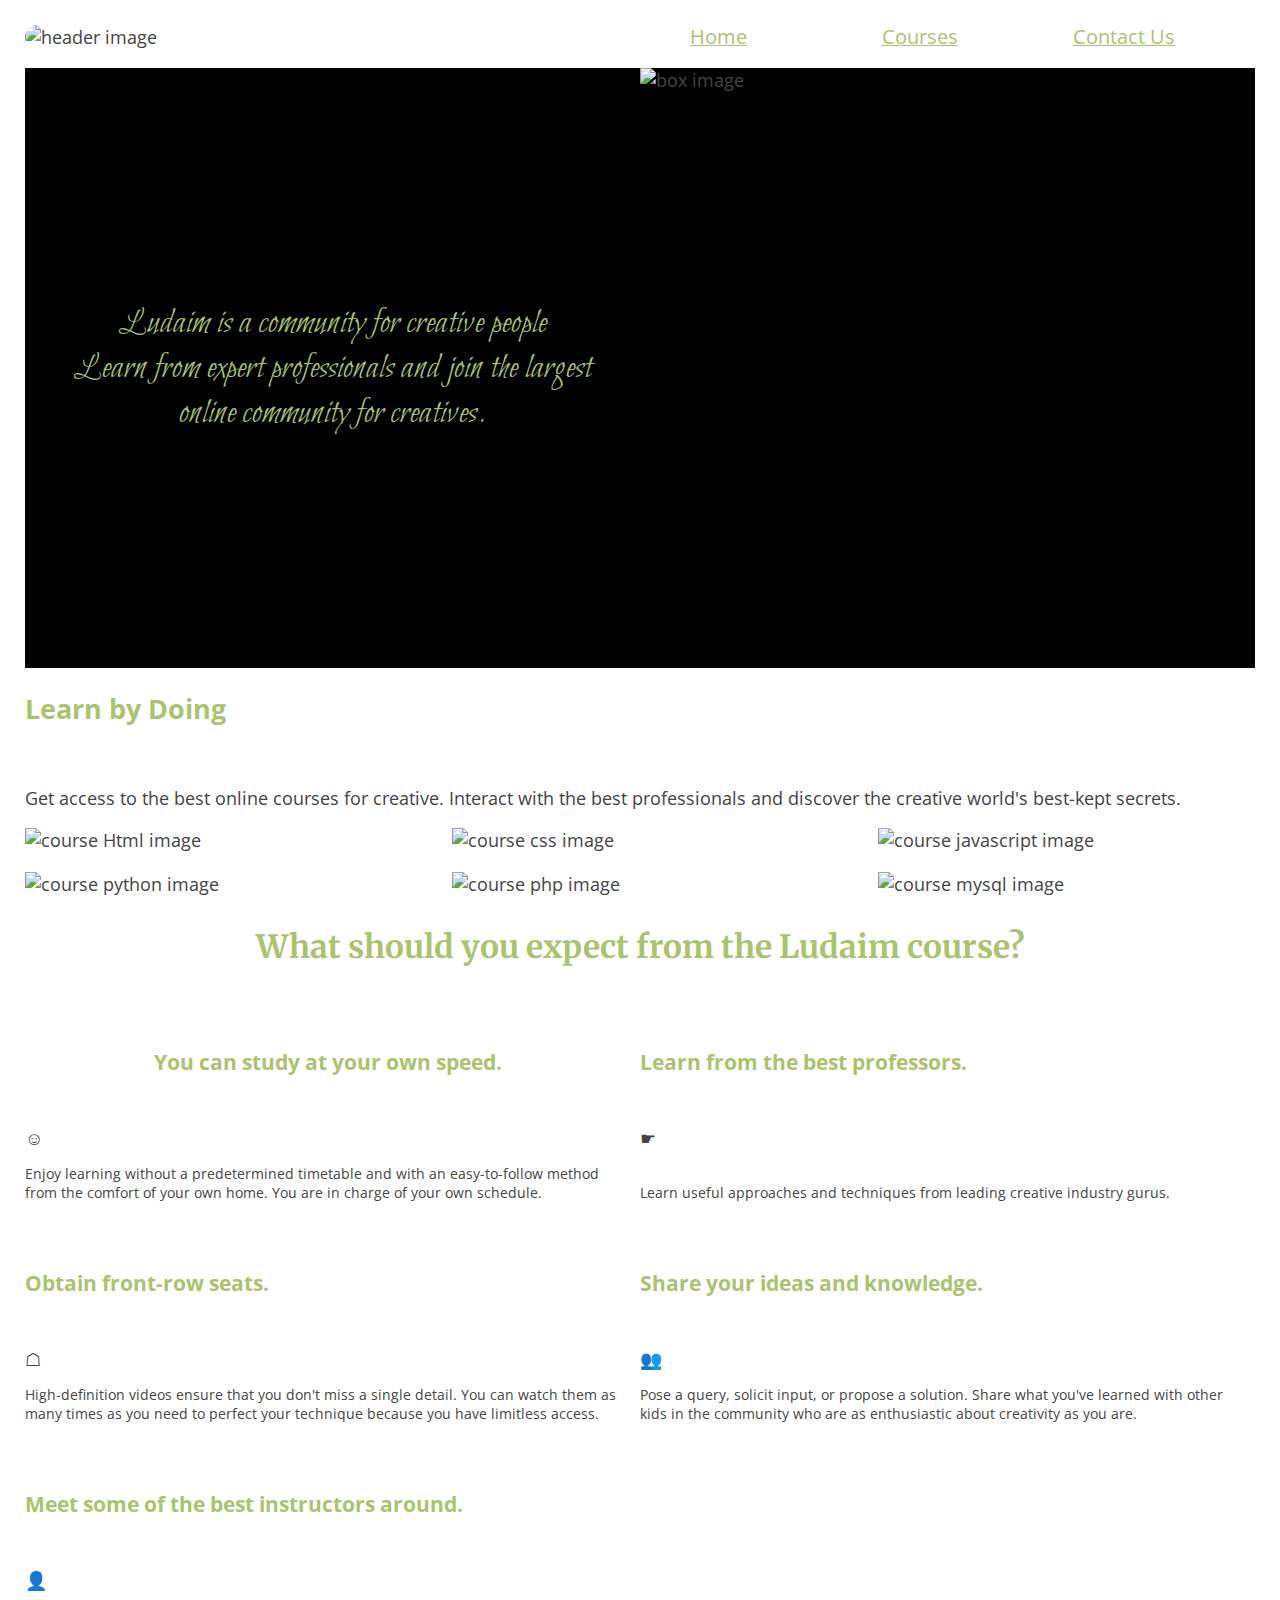
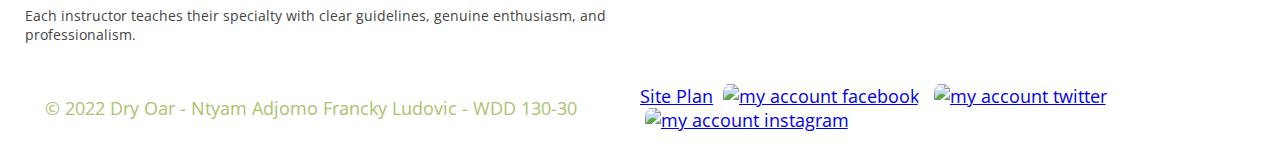
==== commit 10fd1212: "👙🍙 Checkpoint ./style.css:40824721/192 ./index.html:40824721/23" ====
--- a/index.html
+++ b/index.html
@@ -96,6 +96,7 @@
                 <h1>What should you expect from the Ludaim course?</h1>
                 <div class="icon-description-1">
                   <h3>You can study at your own speed.</h3>
+                  
                   <span class="span-1">&#9786;</span>
                 <p>
                   Enjoy learning without a predetermined timetable and with an
--- a/style.css
+++ b/style.css
@@ -241,9 +241,16 @@
   justify-self: center;
 }
 
+.icon-contain p {
+  font-size: 0.8em;
+}
+
 .content-main h2 p {
   grid-row: 1;
   align-items: start;
+}
+.span-1 {
+  width: 10
 }
 
 /* style of couses*/
@@ -330,26 +337,43 @@
 
 
 .icon-description-1 {
+  display: grid;
+  grid-template-rows: 100px 1fr;
   grid-column: 1;
   grid-row: 2;
 }
 .icon-description-2 {
+  display: grid;
+  grid-template-rows: 100px 1fr;
   grid-column: 2;
   grid-row: 2;
 }
 .icon-description-3 {
+  display: grid;
+  grid-template-rows: 100px 1fr;
   grid-column: 1;
   grid-row: 3;
 }
 .icon-description-4 {
+  display: grid;
+  grid-template-rows: 100px 1fr;
   grid-column: 2;
   grid-row: 3;
 }
 .icon-description-5 {
+  display: grid;
+  grid-template-rows: 100px 1fr;
   grid-column: 1;
   grid-row: 4;
 }
 
+.icon-description-1 h3 {
+  grid-row: 1;
+  justify-self: center;
+}
+.icon-description-1 span p {
+  grid-row: 2;
+}
 
 /* Footer*/
 
